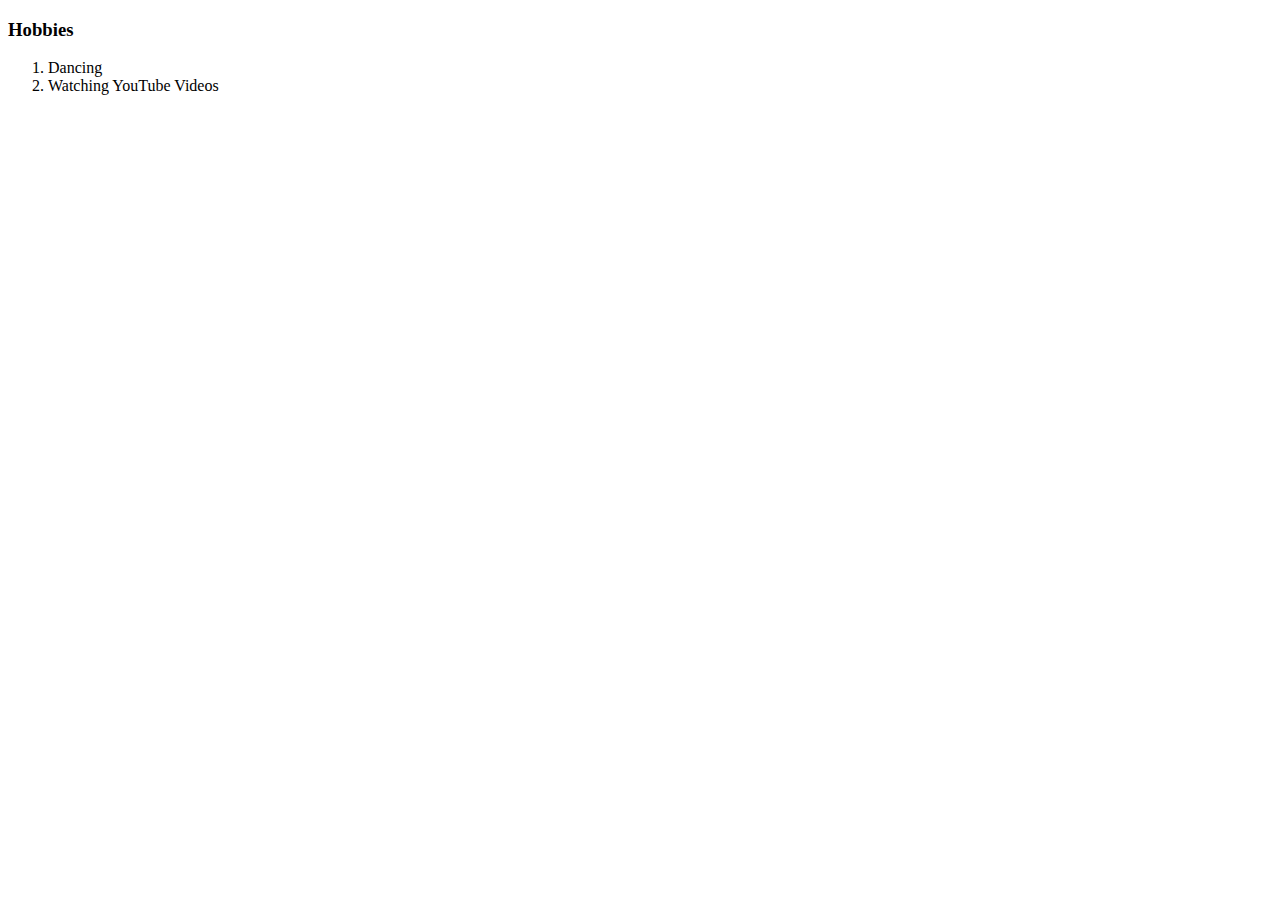
==== hobbies.html @ 18b164cd "Add Initial CV Website Files" ====
<!DOCTYPE html>
<html>
<head>
    <meta charset="UTF-8">
    <title>Hobbies</title>
</head>
<body>
    <h3>Hobbies</h3>
    <ol>
        <li>Dancing</li>
        <li>Watching YouTube Videos</li>
    </ol>
</body>
</html>
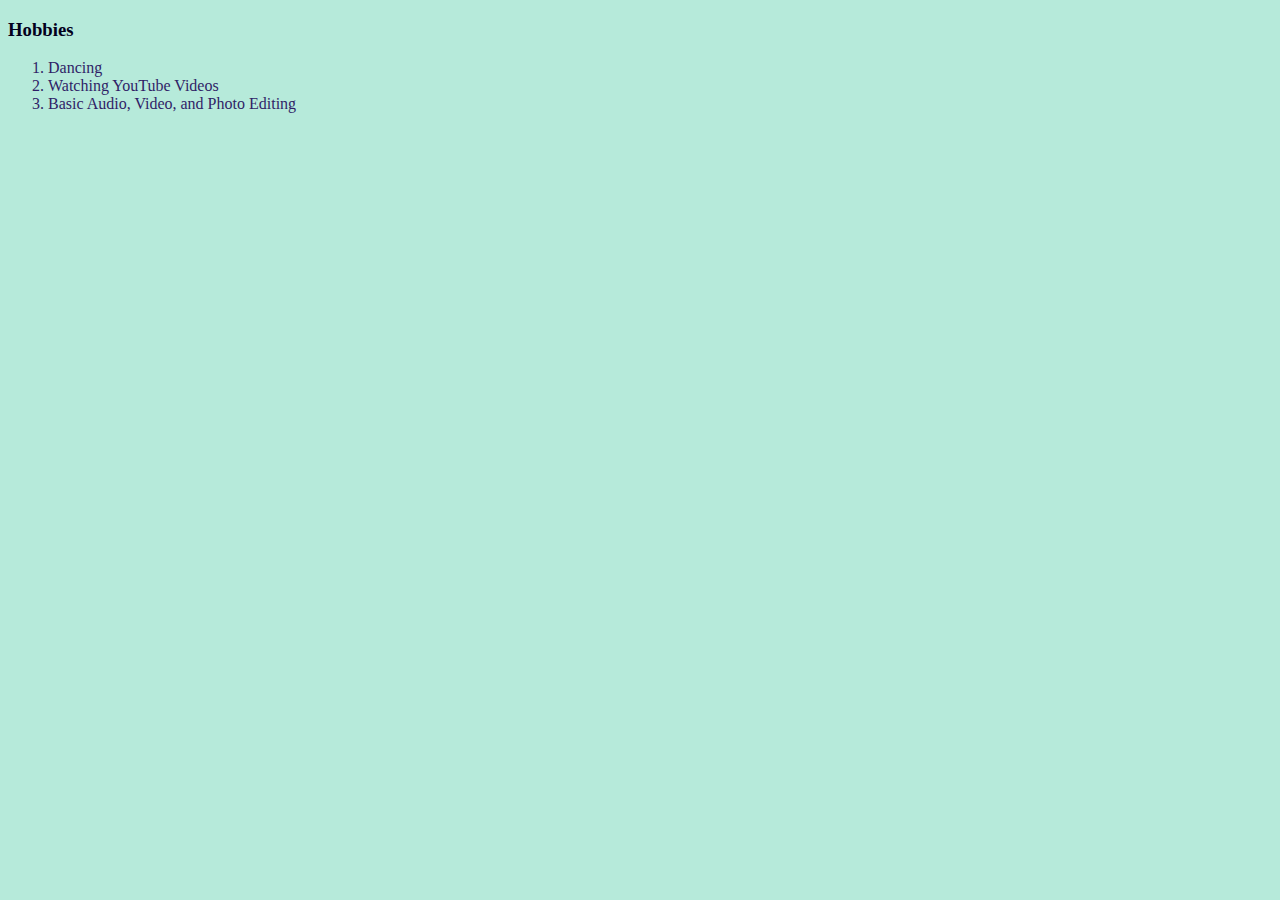
==== commit e0f36a17: "Added Audio, Video, and Photo Editing" ====
--- a/hobbies.html
+++ b/hobbies.html
@@ -3,12 +3,14 @@
 <head>
     <meta charset="UTF-8">
     <title>Hobbies</title>
+    <link rel="stylesheet" href="css/styles.css">
 </head>
 <body>
     <h3>Hobbies</h3>
     <ol>
         <li>Dancing</li>
         <li>Watching YouTube Videos</li>
+        <li>Basic Audio, Video, and Photo Editing</li>
     </ol>
 </body>
-</html>+</html>
--- a/css/styles.css
+++ b/css/styles.css
@@ -0,0 +1,18 @@
+body{
+    background-color:#B6EADA;
+    color: #301E67;
+}
+hr{
+    border-style: none;
+    border-top-style: dotted; 
+    border-color: #5B8FB9;
+    border-width: 5px;
+    width: 5%;
+    
+}
+h1{
+    color:#03001C;
+}
+h3{
+    color:#03001C;
+}